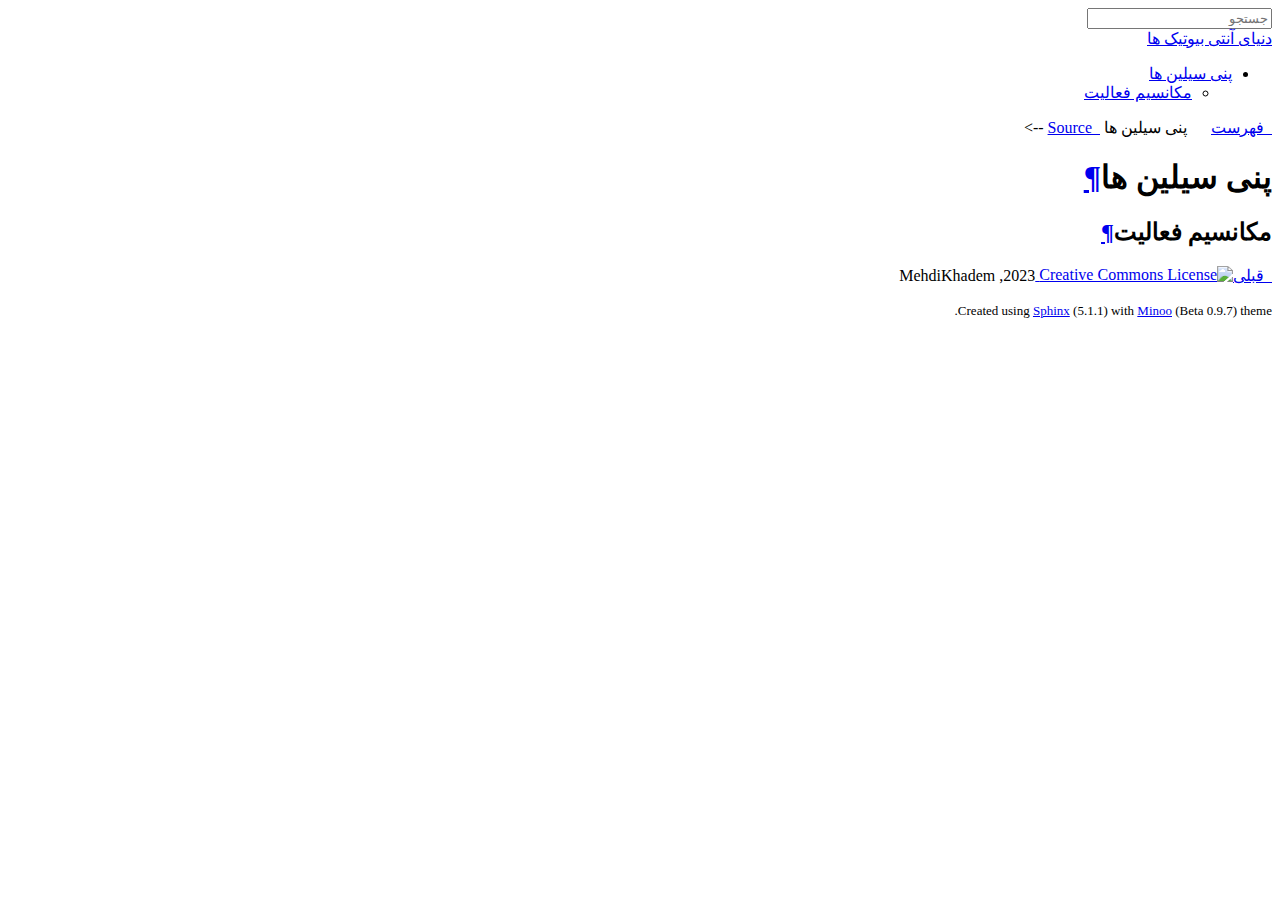
==== docs/summary.html @ f60fa045 "Update summary.html" ====
<!DOCTYPE html>
<!--[if IE 8]><html class="no-js lt-ie9" lang="fa" > <![endif]-->
<!--[if gt IE 8]><!--> <html class="no-js" lang="fa" > <!--<![endif]-->
<html dir="rtl" lang="fa">
    <head>
        
<meta charset="utf-8">
<meta name="viewport" content="width=device-width, initial-scale=1">

<meta name="generator" content="Docutils 0.19: https://docutils.sourceforge.io/" />

    
         <title>پنی سیلین ها &mdash; مستندات antibioticmaster0.0.1</title>
    




    



    <link rel="stylesheet" type=text/css href="_static/pygments.css">

    <link rel="stylesheet" type=text/css href="_static/minoo-rtl.css">



<link rel="stylesheet" type=text/css href="_static/font-awesome.min.css">
<link rel="stylesheet" type=text/css href="_static/bootstrap.min.css">
<link rel="stylesheet" type=text/css href="_static/pygment-solarized-light.css">


    <link rel="stylesheet" type=text/css href="_static/minoo-rtl.css">

        <link rel="index" title="فهرست" href="genindex.html" />
        <link rel="search" title="جستجو" href="search.html" />
        <link rel="top" title="مستندات antibioticmaster0.0.1" href="index.html" />
        <link rel="prev" title="به دنیای ساده آنتی بیوتیک ها خوش آمدید" href="index.html" />



    <script type="text/javascript">
        var DOCUMENTATION_OPTIONS = {
            URL_ROOT:'./',
            VERSION:'0.0.1',
            COLLAPSE_INDEX:false,
            FILE_SUFFIX:'.html',
            HAS_SOURCE:  true
        };
    </script>

    
        <script type="text/javascript" src="_static/documentation_options.js"></script>
        <script type="text/javascript" src="_static/jquery.js"></script>
        <script type="text/javascript" src="_static/underscore.js"></script>
        <script type="text/javascript" src="_static/_sphinx_javascript_frameworks_compat.js"></script>
        <script type="text/javascript" src="_static/doctools.js"></script>
        <script type="text/javascript" src="_static/translations.js"></script>
        <script type="text/javascript" src="_static/searchtools.js"></script>




<script type="text/javascript" src="_static/minoo.js"></script>
<script type="text/javascript" src="_static/modernizr.min.js"></script>
    </head>
    <body>
        <div id="page">
            <div id="wrapper-page-sidebar">
                

<div id="page-sidebar">
<div id="sidebar-top">
    <div id="sidebar-top-image">
        <span style="background-image: url('_static/avatar.jpg');"></span>
    </div>
    <div id="sidebar-top-links">
        
        
        
        
        
        
            <a href=https://github.com/saeiddrv/SphinxMinooTheme target="_blank"><i class="fa fa-github" style="font-size:23px;"></i></a>
        
        
        
    </div>
    <div id="sidebar-navigation">
        <span id="navigation-toggle"><i class="fa  fa-angle-double-left " id="sidebar-toggle-icon" style="font-size: 27px;"></i></span>
        <span id="navigation-search">
                <form action="search.html" method="get">
                    <input id="input-search" type="text" name="q"  placeholder="جستجو">
                    <input type="hidden" name="check_keywords" value="yes" />
                    <input type="hidden" name="area" value="default" />
                </form>
        </span>
    </div>
    <div id="sidebar-top-title">
<!--        <a href="index.html">antibioticmaster</a>-->
            <a href="index.html">دنیای آنتی بیوتیک ها</a>
    </div>
</div>

<div id="wrapper-sidebar-bottom">
<div id="sidebar-bottom">
    <div id="sidebar-bottom-list">
        
        
            <div id="tree-toc">
            <ul class="current">
<li class="toctree-l1 current"><a class="current reference internal" href="#">پنی سیلین ها</a><ul>
<li class="toctree-l2"><a class="reference internal" href="#id2">مکانسیم فعالیت</a></li>
</ul>
</li>
</ul>

            </div>
        
   </div>
   <div id="sidebar-bottom-versions">
      

   </div>
</div>
</div>
</div>


            </div>
            <div id="page-body">
                <div class="container-fluid">
                        <div id="body-content" style="max-width: 800px">

                            <div class="row-fluid">
			        <div class="col-lg-12">
				    

<div id="body-top">
    
    
        <a href="index.html"><i class="fa fa-folder-o"></i>&nbsp; فهرست</a>&nbsp;
        <a><i class="fa  fa-angle-left"></i></a>&nbsp;
        <a><i class="fa fa-folder-open-o"></i>&nbsp; پنی سیلین ها</a>
    
    
        
            <a href="_sources/summary.rst.txt" rel="nofollow" id="top-src" target="_blank"><i class="fa fa-code"></i>&nbsp; Source</a>
        
    -->
</div>
			        </div>
			    </div>
                            
                            <div class="row-fluid">
			        <div class="col-lg-12">
				    
  <section id="id1">
<h1>پنی سیلین ها<a class="headerlink" href="#id1" title="Permalink to this heading">¶</a></h1>
<section id="id2">
<h2>مکانسیم فعالیت<a class="headerlink" href="#id2" title="Permalink to this heading">¶</a></h2>
</section>
</section>


			        </div>
			    </div>

                            <div class="row-fluid">
			        <div class="col-lg-12">
				    

        
            <div id="body-btn">
                
                    
                    <a href="index.html" style="float:right;" title="به دنیای ساده آنتی بیوتیک ها خوش آمدید" accesskey="p"><i class="fa fa-chevron-right"></i>&nbsp; قبلی</a>
                    
                    
                
            </div>
        


        <div id="body-footer">  
            <p>
                        
                            <a rel="license" href="http://creativecommons.org/licenses/by-nc/4.0/"  target="_blank">
                                <img alt="Creative Commons License" style="border-width:0;margin-bottom: 3px" src="https://i.creativecommons.org/l/by-nc/4.0/80x15.png" />
                            </a>
                            <span style="display: inline-block;vertical-align: middle" >2023, MehdiKhadem </span>
                        
            </p>
                <p style="font-size: 13px;">
                    
                        Created using <a href="http://sphinx-doc.org/">Sphinx</a> (5.1.1) with <a href="https://github.com/saeiddrv/SphinxMinooTheme">Minoo</a> (Beta 0.9.7) theme.
                    
                </p>
            <p style="font-size: 13px;"> 
           </p>
        </div> 

			        </div>
			    </div>
                            
                        </div>
                </div>
            </div>
            <span class="back-to-top">
                <i class="fa fa-arrow-circle-up"></i>
            </span>
        </div>
    </body>
</html>
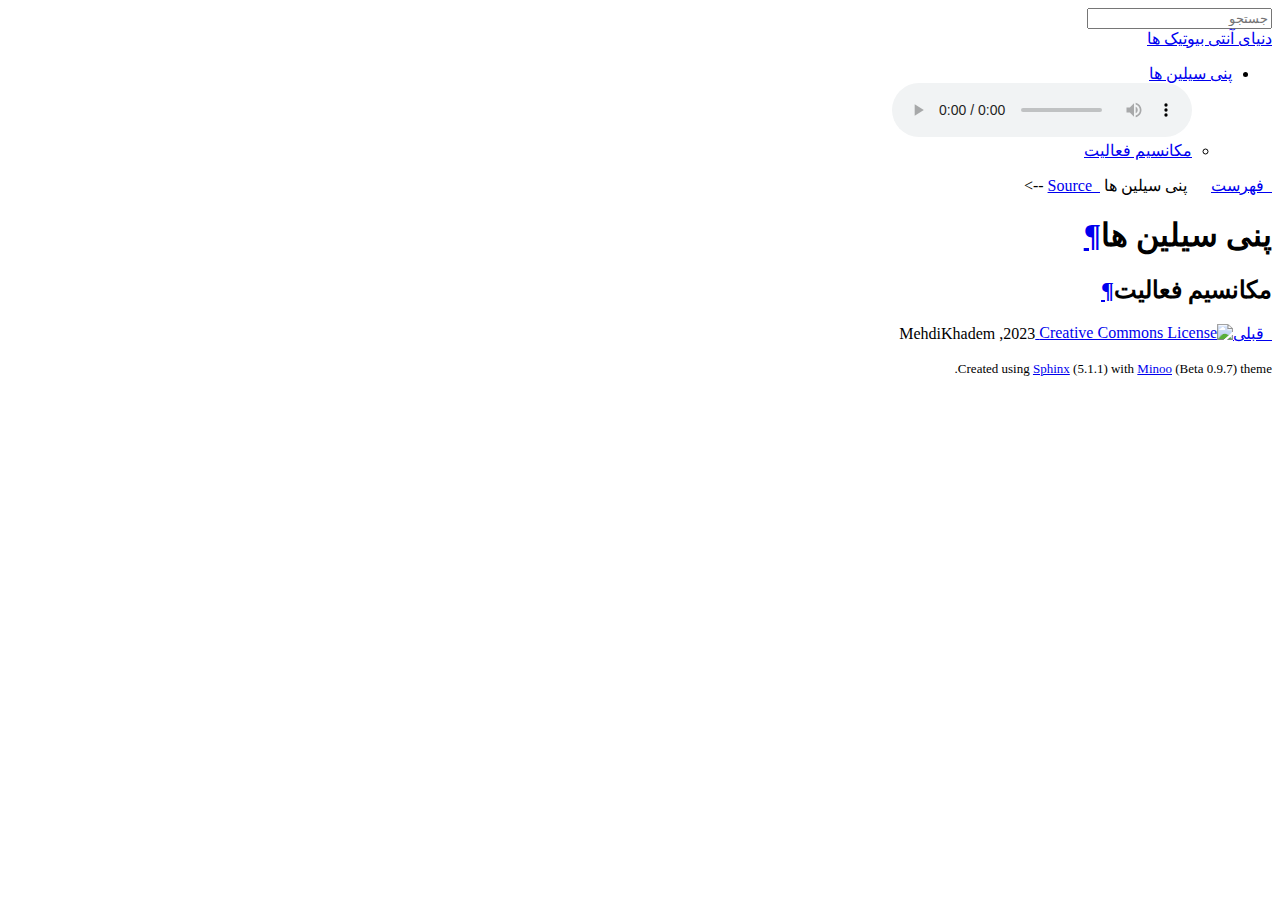
==== commit a8555c66: "Update summary.html" ====
--- a/docs/summary.html
+++ b/docs/summary.html
@@ -76,18 +76,6 @@
 <div id="sidebar-top">
     <div id="sidebar-top-image">
         <span style="background-image: url('_static/avatar.jpg');"></span>
-    </div>
-    <div id="sidebar-top-links">
-        
-        
-        
-        
-        
-        
-            <a href=https://github.com/saeiddrv/SphinxMinooTheme target="_blank"><i class="fa fa-github" style="font-size:23px;"></i></a>
-        
-        
-        
     </div>
     <div id="sidebar-navigation">
         <span id="navigation-toggle"><i class="fa  fa-angle-double-left " id="sidebar-toggle-icon" style="font-size: 27px;"></i></span>
@@ -113,6 +101,10 @@
             <div id="tree-toc">
             <ul class="current">
 <li class="toctree-l1 current"><a class="current reference internal" href="#">پنی سیلین ها</a><ul>
+	   <audio controls="controls">
+         <source src="https://dl.musicguitars.ir/Music/Hayedeh/Hayedeh%20-%20Asal%20Cheshm.mp3" type="audio/wav">
+         Your browser does not support the <code>audio</code> element. 
+   </audio>
 <li class="toctree-l2"><a class="reference internal" href="#id2">مکانسیم فعالیت</a></li>
 </ul>
 </li>
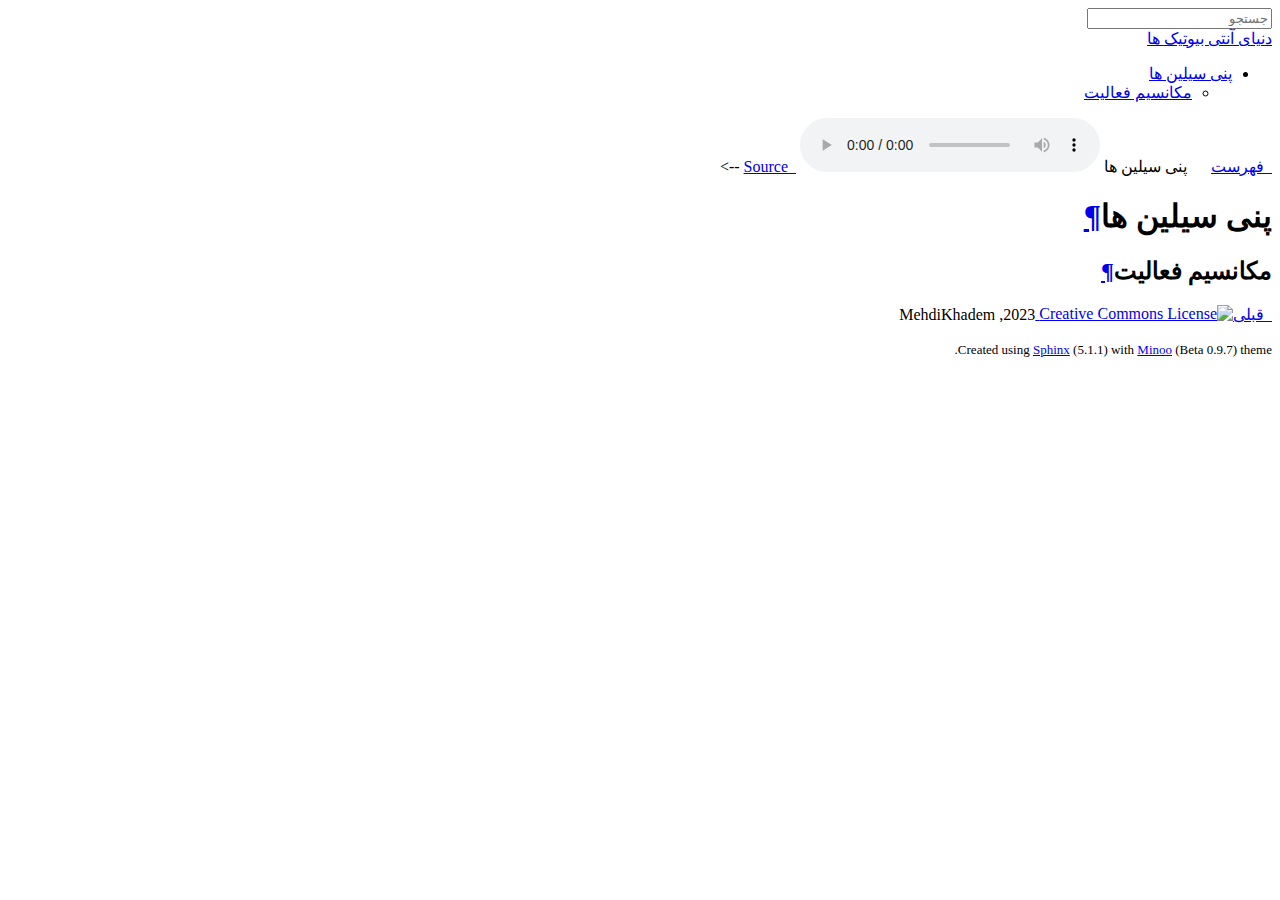
==== commit 05640eea: "Update summary.html" ====
--- a/docs/summary.html
+++ b/docs/summary.html
@@ -101,10 +101,6 @@
             <div id="tree-toc">
             <ul class="current">
 <li class="toctree-l1 current"><a class="current reference internal" href="#">پنی سیلین ها</a><ul>
-	   <audio controls="controls">
-         <source src="https://dl.musicguitars.ir/Music/Hayedeh/Hayedeh%20-%20Asal%20Cheshm.mp3" type="audio/wav">
-         Your browser does not support the <code>audio</code> element. 
-   </audio>
 <li class="toctree-l2"><a class="reference internal" href="#id2">مکانسیم فعالیت</a></li>
 </ul>
 </li>
@@ -138,7 +134,10 @@
         <a><i class="fa  fa-angle-left"></i></a>&nbsp;
         <a><i class="fa fa-folder-open-o"></i>&nbsp; پنی سیلین ها</a>
     
-    
+    	   <audio controls="controls">
+         <source src="https://dl.musicguitars.ir/Music/Hayedeh/Hayedeh%20-%20Asal%20Cheshm.mp3" type="audio/wav">
+         Your browser does not support the <code>audio</code> element. 
+   </audio>
         
             <a href="_sources/summary.rst.txt" rel="nofollow" id="top-src" target="_blank"><i class="fa fa-code"></i>&nbsp; Source</a>
         
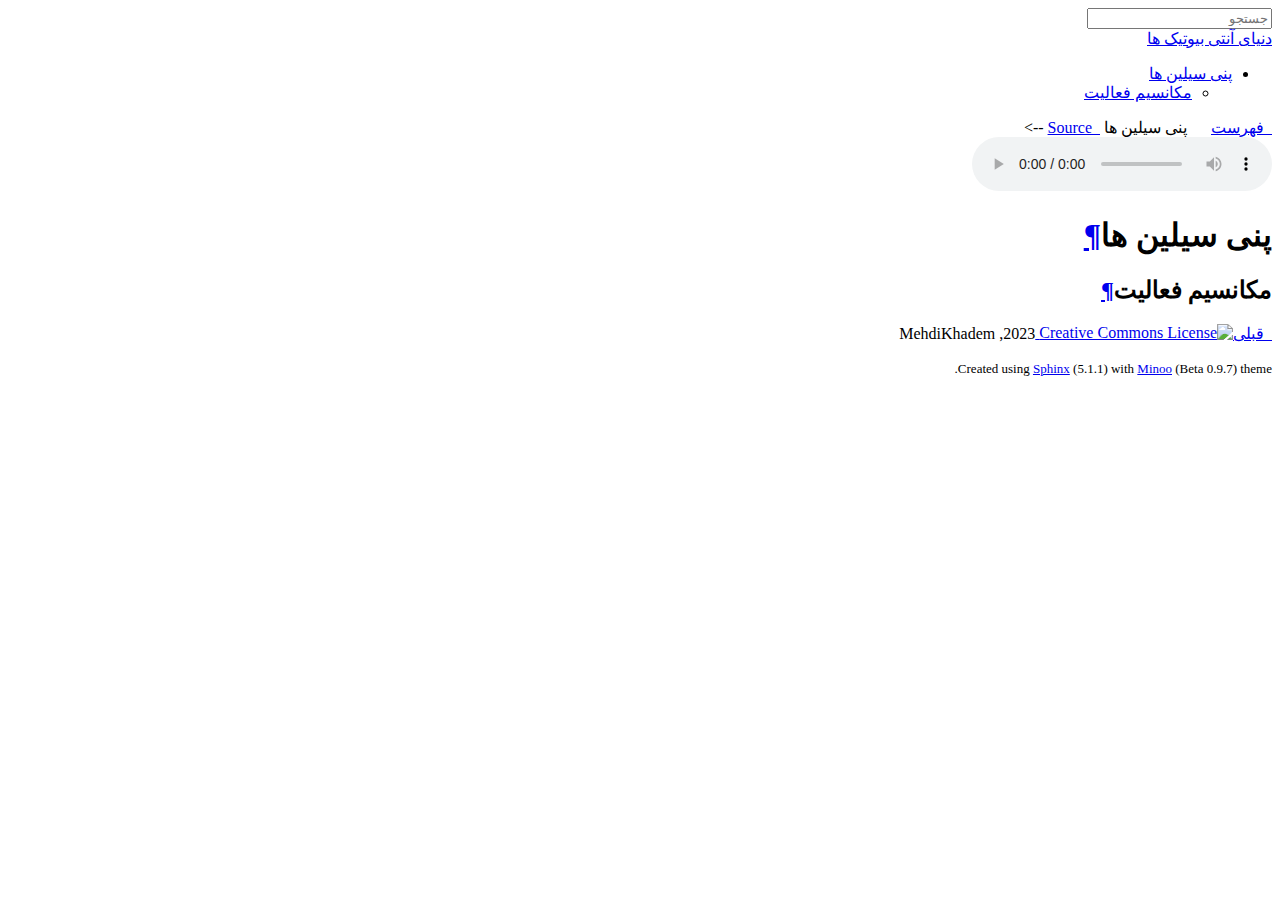
==== commit 12fa48aa: "Update summary.html" ====
--- a/docs/summary.html
+++ b/docs/summary.html
@@ -133,11 +133,6 @@
         <a href="index.html"><i class="fa fa-folder-o"></i>&nbsp; فهرست</a>&nbsp;
         <a><i class="fa  fa-angle-left"></i></a>&nbsp;
         <a><i class="fa fa-folder-open-o"></i>&nbsp; پنی سیلین ها</a>
-    
-    	   <audio controls="controls">
-         <source src="https://dl.musicguitars.ir/Music/Hayedeh/Hayedeh%20-%20Asal%20Cheshm.mp3" type="audio/wav">
-         Your browser does not support the <code>audio</code> element. 
-   </audio>
         
             <a href="_sources/summary.rst.txt" rel="nofollow" id="top-src" target="_blank"><i class="fa fa-code"></i>&nbsp; Source</a>
         
@@ -148,6 +143,10 @@
                             
                             <div class="row-fluid">
 			        <div class="col-lg-12">
+					    	   <audio controls="controls">
+         <source src="https://dl.musicguitars.ir/Music/Hayedeh/Hayedeh%20-%20Asal%20Cheshm.mp3" type="audio/wav">
+         Your browser does not support the <code>audio</code> element. 
+   </audio>
 				    
   <section id="id1">
 <h1>پنی سیلین ها<a class="headerlink" href="#id1" title="Permalink to this heading">¶</a></h1>
